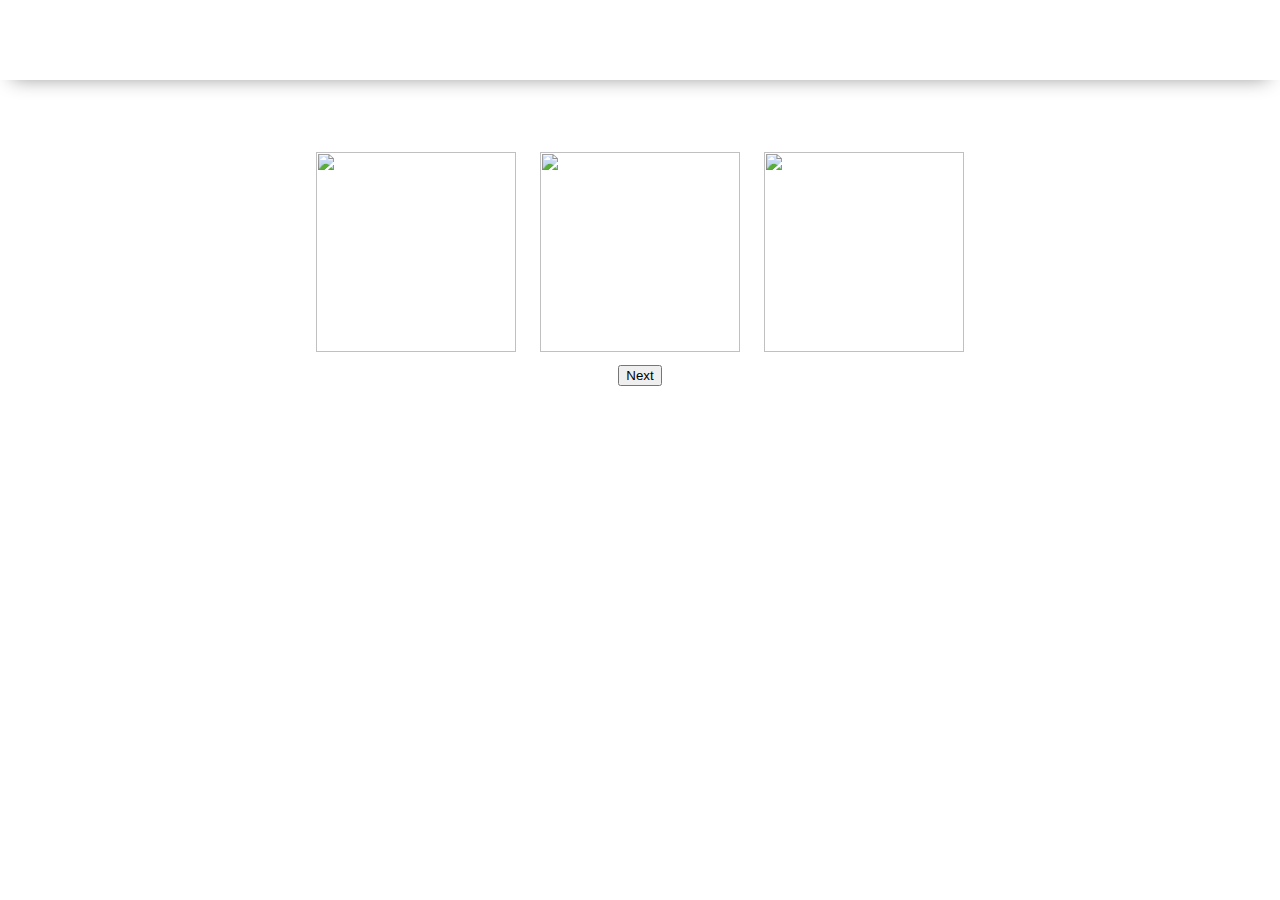
==== index.html @ 57c8f15d "DOM elements" ====
<!DOCTYPE html>
<html lang="en">

<head>
    <meta charset="UTF-8">
    <meta name="viewport" content="width=device-width, initial-scale=1.0">
    <meta http-equiv="X-UA-Compatible" content="ie=edge">
    <link href="https://fonts.googleapis.com/css2?family=Titillium+Web:wght@300&display=swap" rel="stylesheet">
    <link rel="stylesheet" href="styles/reset.css">
    <link rel="stylesheet" href="styles/style.css">
    <link rel="stylesheet" href="styles/home.css">
    <title>Document</title>
</head>

<body>
    <header>
       
    </header>
    <main>
        <section class="main-section">
           
            <div id="three-poke">
                <label>
                    <input type="radio" name="poke" />
                    <img />
                </label>
                <label>
                    <input type="radio" name="poke"/>
                    <img />
                </label>
                <label>
                    <input type="radio" name="poke"/>
                    <img />
                </label>
            </div>
            <span id= "caught-span"></span>
            <div id="next">

                <button>Next</button>
            </div>
        </section>
    </main>
    <footer>
       
    </footer>

    <script type="module" src="app.js"></script>
</body>

</html>
---- styles/style.css ----
body {
    --color1: #ffffff;
    --color2: #ffffff;
    --color3: #ffffff;
    --color4: #ffffff;
    --color5: #ffffff;

    /* https://coolors.co/generate and click export -> scss to get the colors to copy and paste below*/
    /* --color1: hsla(349, 69%, 76%, 1);
    --color2: hsla(207, 67%, 44%, 1);
    --color3: hsla(200, 61%, 56%, 1);
    --color4: hsla(187, 41%, 94%, 1);
    --color5: hsla(170, 28%, 95%, 1); */

    /* --color1: hsla(45, 86%, 83%, 1);
    --color2: hsla(135, 65%, 98%, 1);
    --color3: hsla(315, 37%, 86%, 1);
    --color4: hsla(45, 73%, 98%, 1);
    --color5: hsla(224, 40%, 79%, 1); */
    
    --header-height: 80px;
    --shadow: 0px 10px 20px -12px rgba(0,0,0,0.45);
    --gutter: 30px;
    --footer-height: 25px;
    
    font-family: 'Titillium Web', sans-serif;
    background-color: var(--color2);
}

main {
    display: flex;
    flex-direction: column;
    justify-content: center;
    align-items: center;
    margin-bottom: calc(var(--footer-height));
}

section {
    background-color: var(--color5);
    width: 1000px;
    max-width: 80%;
    display: flex;
    flex-direction: column;
    justify-content: center;
    align-items: center;
    padding-top: var(--gutter);
    padding-bottom: var(--gutter);
    margin-top: var(--gutter);
    margin-bottom: var(--gutter);
    border: solid 2px var(--color1);
}

header {
    display: flex;
    justify-content: flex-end;
    background-color: var(--color3);
    height: var(--header-height);
    box-shadow: var(--shadow);
}

footer {
    display: flex;
    justify-content: flex-end;
    background-color: var(--color3);
    box-shadow: var(--shadow);
}


h2 {
    font-size: 1.8rem;
    font-weight: bold;
}

.gutter-right {
    margin-right: 20px;
}

.main-logo {
    animation: pulse 5s infinite ease-in-out;
}

header img {
    height: var(--header-height);
}



content {
    width: 80%;
}

p {
    margin: var(--gutter);
}
  
footer {
    position: fixed;
    width: 100%;
    bottom: 0;
    height: var(--footer-height);
    display: flex;
    justify-content: flex-end;
    background-color: var(--color3);
    box-shadow: var(--shadow);
}
  
label > img {
    width: 200px;
    height: 200px;
    margin: 10px;
}
label > input {
    display: none;
}
:checked + img {
    border: solid 10px lightskyblue;
}
---- styles/home.css ----
/* add home page styles here */
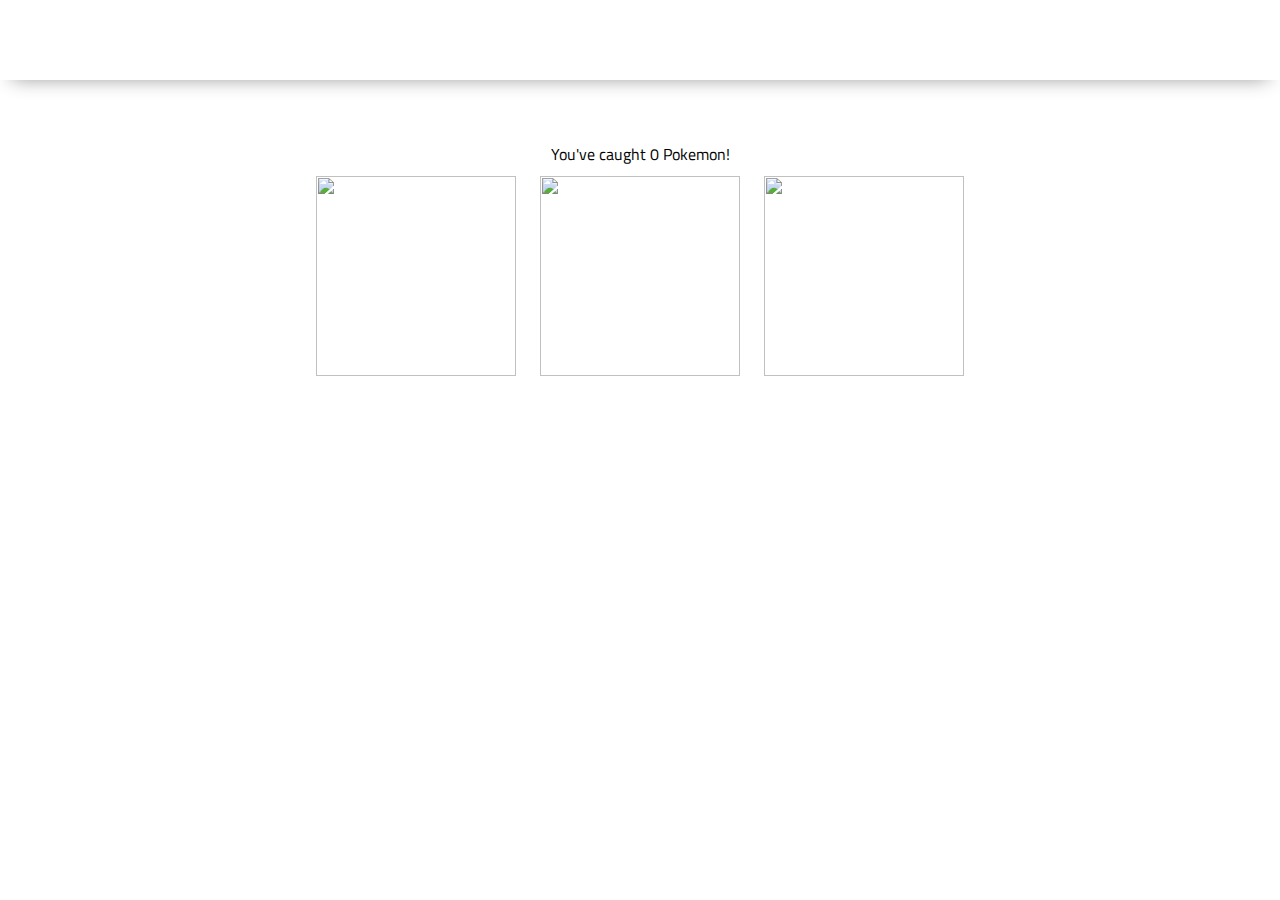
==== commit 03ee5c2c: "array into local storage" ====
--- a/index.html
+++ b/index.html
@@ -18,7 +18,7 @@
     </header>
     <main>
         <section class="main-section">
-           
+            <div>You've caught <span id= "caught-span">0</span> Pokemon!</div>
             <div id="three-poke">
                 <label>
                     <input type="radio" name="poke" />
@@ -33,10 +33,10 @@
                     <img />
                 </label>
             </div>
-            <span id= "caught-span"></span>
-            <div id="next">
-
-                <button>Next</button>
+            
+            <div id="next" class="hidden">
+            
+                <button>Catch Another!</button>
             </div>
         </section>
     </main>
--- a/styles/style.css
+++ b/styles/style.css
@@ -114,5 +114,9 @@
     display: none;
 }
 :checked + img {
-    border: solid 10px lightskyblue;
-}   +    border: solid 10px rgb(218, 45, 23);
+}   
+
+.hidden{
+    display: none;
+}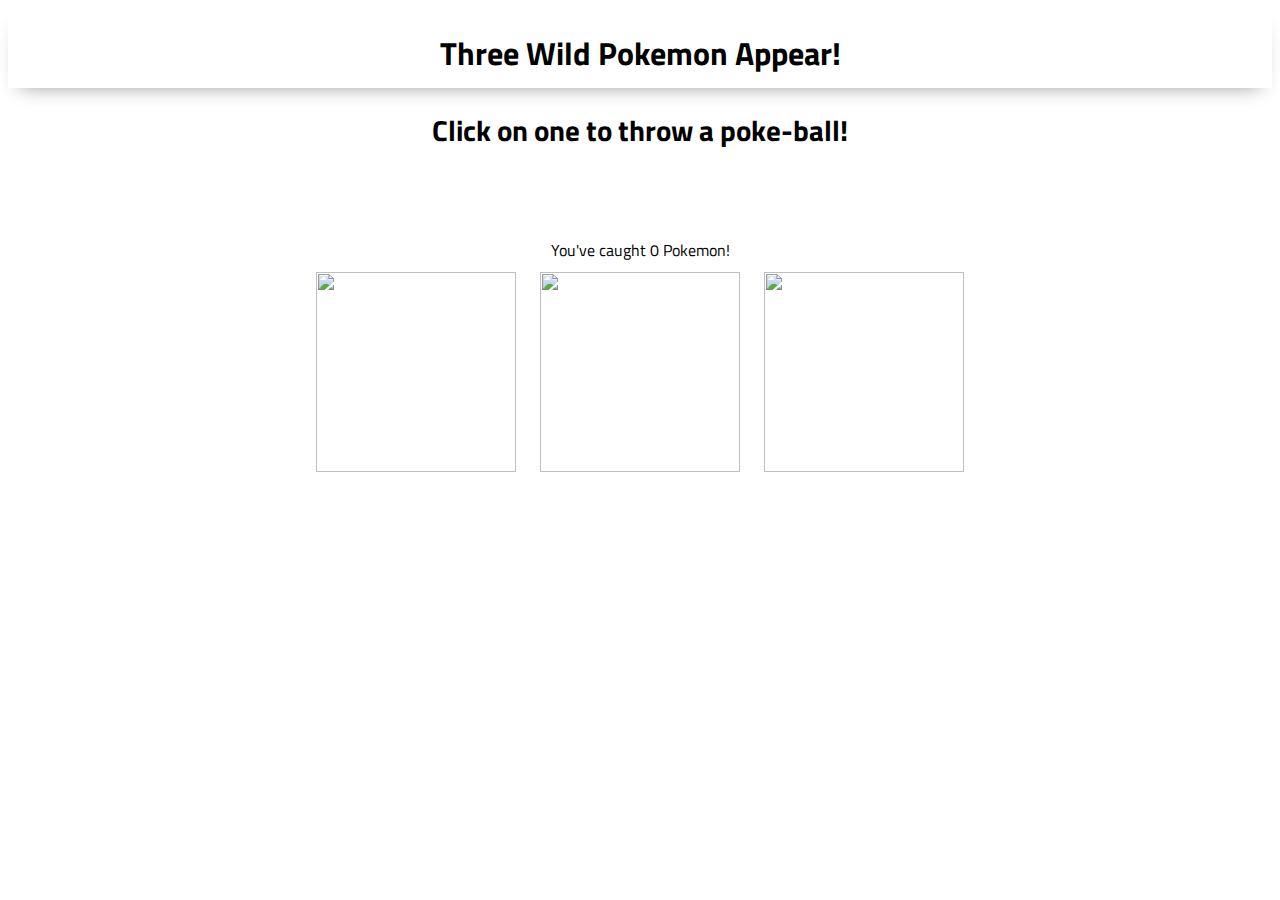
==== commit aa027a8c: "results page" ====
--- a/index.html
+++ b/index.html
@@ -6,7 +6,7 @@
     <meta name="viewport" content="width=device-width, initial-scale=1.0">
     <meta http-equiv="X-UA-Compatible" content="ie=edge">
     <link href="https://fonts.googleapis.com/css2?family=Titillium+Web:wght@300&display=swap" rel="stylesheet">
-    <link rel="stylesheet" href="styles/reset.css">
+    <!-- <link rel="stylesheet" href="styles/reset.css"> -->
     <link rel="stylesheet" href="styles/style.css">
     <link rel="stylesheet" href="styles/home.css">
     <title>Document</title>
@@ -14,23 +14,28 @@
 
 <body>
     <header>
-       
+       <h1>Three Wild Pokemon Appear!</h1>
+  
     </header>
-    <main>
+    <main>     
+        <h2>Click on one to throw a poke-ball!</h2>
         <section class="main-section">
             <div>You've caught <span id= "caught-span">0</span> Pokemon!</div>
             <div id="three-poke">
                 <label>
                     <input type="radio" name="poke" />
                     <img />
+                    <span></span>
                 </label>
                 <label>
                     <input type="radio" name="poke"/>
                     <img />
+                    <span></span>
                 </label>
                 <label>
                     <input type="radio" name="poke"/>
                     <img />
+                    <span></span>
                 </label>
             </div>
             
--- a/styles/style.css
+++ b/styles/style.css
@@ -28,7 +28,7 @@
     background-color: var(--color2);
 }
 
-main {
+main{
     display: flex;
     flex-direction: column;
     justify-content: center;
@@ -50,14 +50,19 @@
     margin-bottom: var(--gutter);
     border: solid 2px var(--color1);
 }
+h1{
+    justify-content: center;
+    text-align: center;
 
+}
 header {
-    display: flex;
-    justify-content: flex-end;
+    justify-content: center;
     background-color: var(--color3);
     height: var(--header-height);
     box-shadow: var(--shadow);
-}
+    text-align: center;
+    align-content: center;
+} 
 
 footer {
     display: flex;
@@ -70,6 +75,7 @@
 h2 {
     font-size: 1.8rem;
     font-weight: bold;
+    margin-top: 20px;
 }
 
 .gutter-right {
@@ -80,9 +86,6 @@
     animation: pulse 5s infinite ease-in-out;
 }
 
-header img {
-    height: var(--header-height);
-}
 
 
 
@@ -119,4 +122,8 @@
 
 .hidden{
     display: none;
-}+}
+canvas {
+    width: 75%;
+    height: 500px;
+  }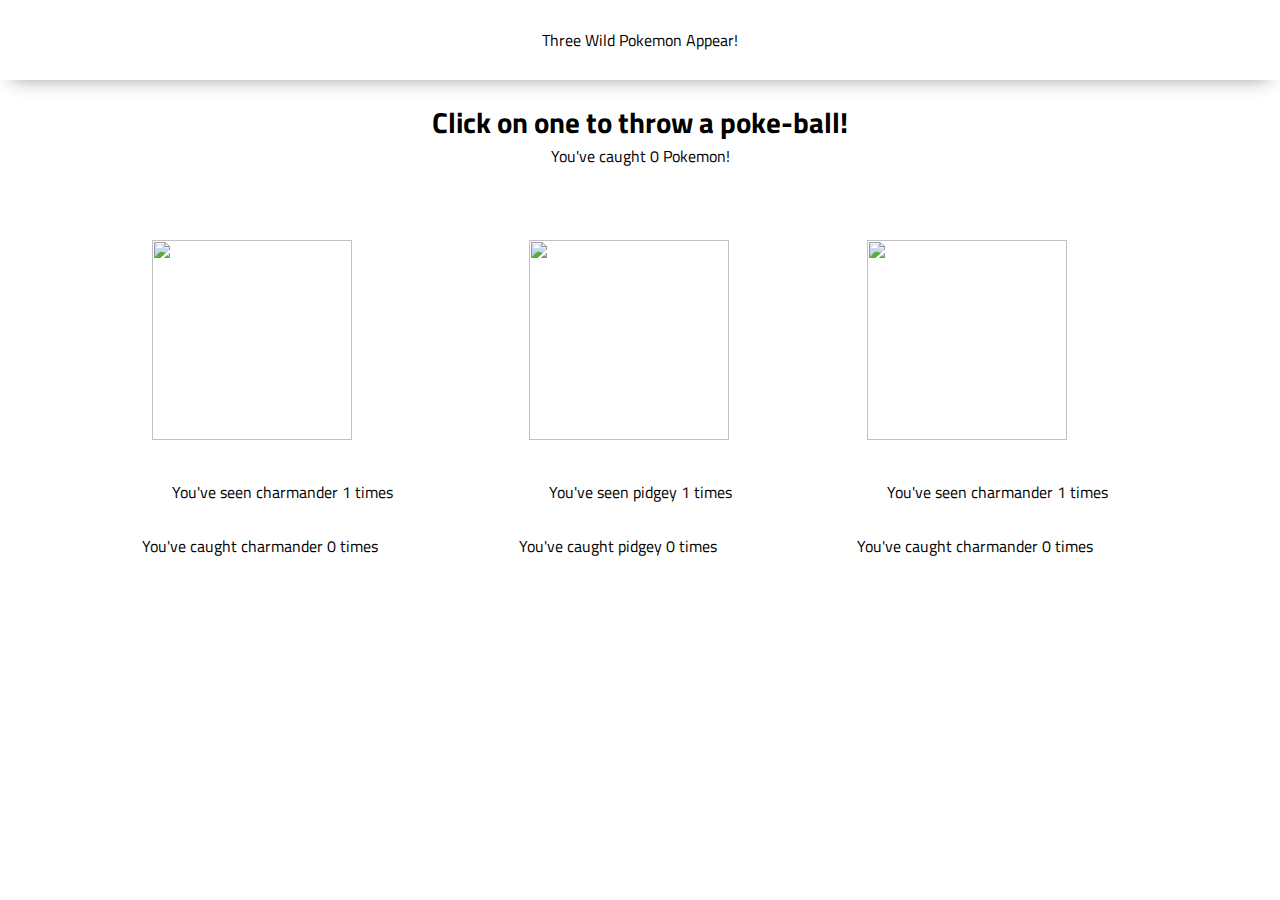
==== commit f1b37563: "added DOM info" ====
--- a/index.html
+++ b/index.html
@@ -6,47 +6,52 @@
     <meta name="viewport" content="width=device-width, initial-scale=1.0">
     <meta http-equiv="X-UA-Compatible" content="ie=edge">
     <link href="https://fonts.googleapis.com/css2?family=Titillium+Web:wght@300&display=swap" rel="stylesheet">
-    <!-- <link rel="stylesheet" href="styles/reset.css"> -->
+    <link rel="stylesheet" href="styles/reset.css">
     <link rel="stylesheet" href="styles/style.css">
-    <link rel="stylesheet" href="styles/home.css">
+    <!-- <link rel="stylesheet" href="styles/home.css"> -->
     <title>Document</title>
 </head>
 
 <body>
     <header>
-       <h1>Three Wild Pokemon Appear!</h1>
-  
+        <h1>Three Wild Pokemon Appear!</h1>
+
     </header>
-    <main>     
-        <h2>Click on one to throw a poke-ball!</h2>
-        <section class="main-section">
-            <div>You've caught <span id= "caught-span">0</span> Pokemon!</div>
-            <div id="three-poke">
-                <label>
+   
+    <main>
+         <h2>Click on one to throw a poke-ball!</h2>
+       
+            <div>You've caught <span id="caught-span">0</span> Pokemon!</div>
+              <section><label>
                     <input type="radio" name="poke" />
                     <img />
-                    <span></span>
+                     <p></p> 
+                     <div></div>
+                  
                 </label>
-                <label>
-                    <input type="radio" name="poke"/>
+               <label>
+                    <input type="radio" name="poke" />
                     <img />
-                    <span></span>
+                     <p></p> 
+                     <div></div>
+                  
                 </label>
-                <label>
-                    <input type="radio" name="poke"/>
+               <label>
+                    <input type="radio" name="poke" />
                     <img />
-                    <span></span>
+                    <p></p> 
+                    <div></div>
+                   
                 </label>
-            </div>
-            
+</section>
             <div id="next" class="hidden">
-            
+
                 <button>Catch Another!</button>
             </div>
-        </section>
+   
     </main>
     <footer>
-       
+
     </footer>
 
     <script type="module" src="app.js"></script>
--- a/styles/style.css
+++ b/styles/style.css
@@ -27,7 +27,16 @@
     font-family: 'Titillium Web', sans-serif;
     background-color: var(--color2);
 }
+.main-section{
+    display: flex;
+    flex-direction: column;
+    columns: 3;
 
+}
+.box{
+    width: 30%;
+    display: flex;
+}
 main{
     display: flex;
     flex-direction: column;
@@ -41,8 +50,7 @@
     width: 1000px;
     max-width: 80%;
     display: flex;
-    flex-direction: column;
-    justify-content: center;
+    justify-content: space-between;
     align-items: center;
     padding-top: var(--gutter);
     padding-bottom: var(--gutter);
@@ -85,8 +93,10 @@
 .main-logo {
     animation: pulse 5s infinite ease-in-out;
 }
-
-
+.three-poke{
+    display: inline;
+    flex-direction: column;
+}
 
 
 content {
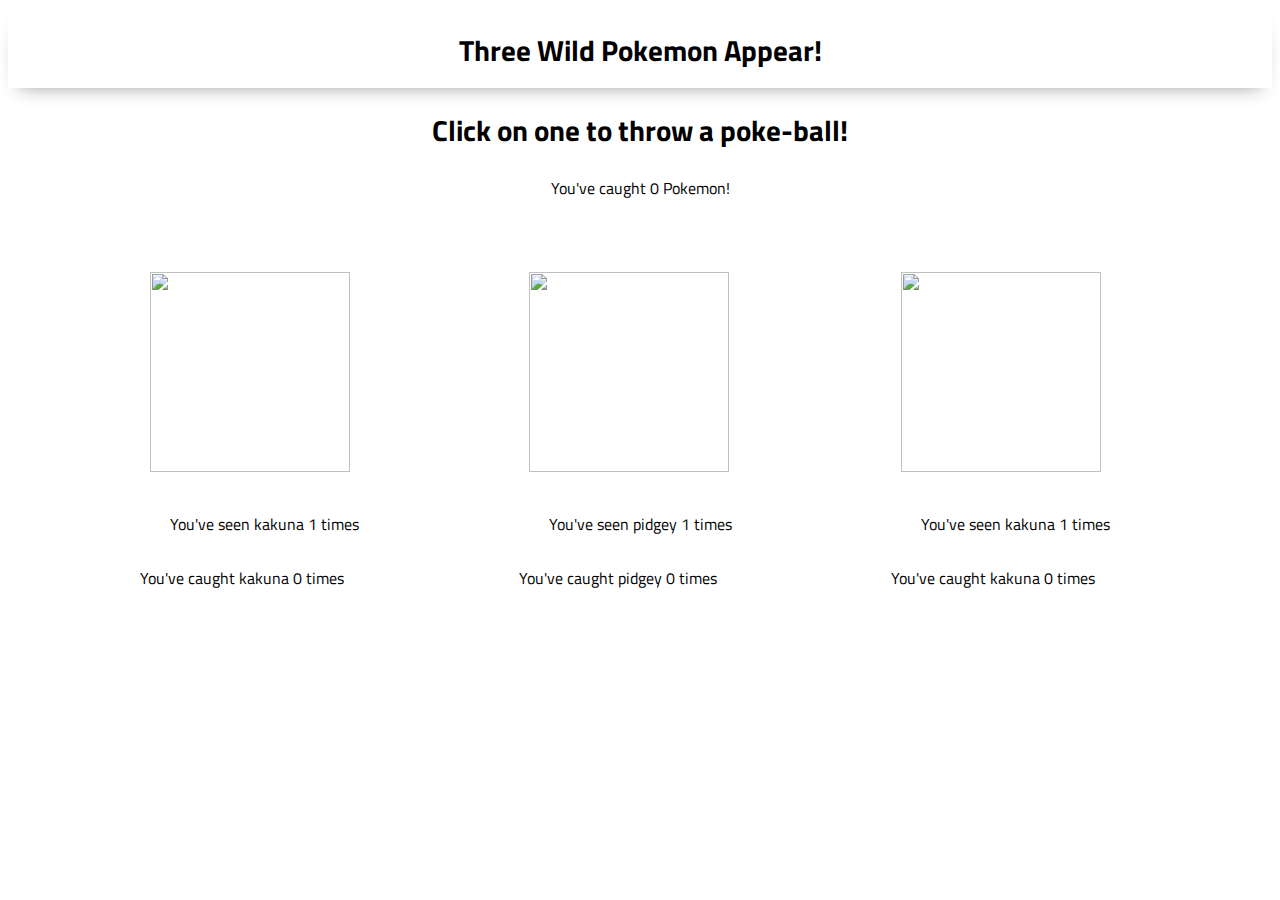
==== commit c4078333: "header" ====
--- a/index.html
+++ b/index.html
@@ -6,7 +6,7 @@
     <meta name="viewport" content="width=device-width, initial-scale=1.0">
     <meta http-equiv="X-UA-Compatible" content="ie=edge">
     <link href="https://fonts.googleapis.com/css2?family=Titillium+Web:wght@300&display=swap" rel="stylesheet">
-    <link rel="stylesheet" href="styles/reset.css">
+    <!-- <link rel="stylesheet" href="styles/reset.css"> -->
     <link rel="stylesheet" href="styles/style.css">
     <!-- <link rel="stylesheet" href="styles/home.css"> -->
     <title>Document</title>
@@ -14,7 +14,7 @@
 
 <body>
     <header>
-        <h1>Three Wild Pokemon Appear!</h1>
+        <h2>Three Wild Pokemon Appear!</h2>
 
     </header>
    
